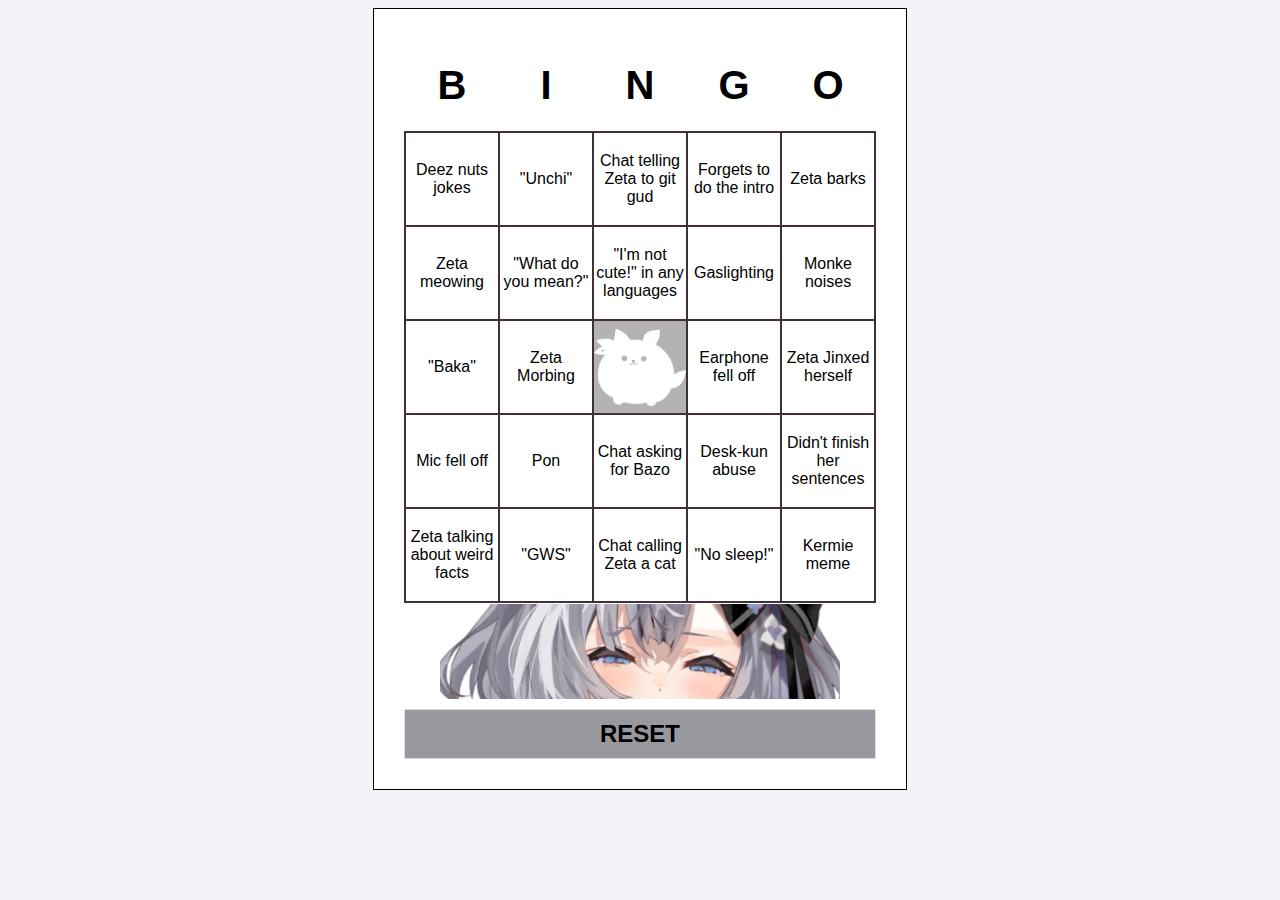
==== index.html @ 9ff97384 "Initial commit" ====
<!DOCTYPE html>
<html lang="en">
<head>
    <meta charset="UTF-8">
    <meta name="viewport" content="width=device-width, initial-scale=1.0">
    <meta http-equiv="X-UA-Compatible" content="ie=edge">
    <title>Bingo Bango Bongo</title>
    <link rel="stylesheet" href="css/bingo.css">
    <link rel="stylesheet" href="css/zeta.css">
</head>
<body>
    
    <div class="container">
        <table id="bingo-table">
            <thead>
                <tr>
                    <th>B</th>
                    <th>I</th>
                    <th>N</th>
                    <th>G</th>
                    <th>O</th>
                </tr>
            </thead>
            <tbody>
                <tr>
                    <td>1,1</td>
                    <td>1,2</td>
                    <td>1,3</td>
                    <td>1,4</td>
                    <td>1,5</td>
                </tr>
                <tr>
                    <td>2,1</td>
                    <td>2,2</td>
                    <td>2,3</td>
                    <td>2,4</td>
                    <td>2,5</td>
                </tr>
                <tr>
                    <td>3,1</td>
                    <td>3,2</td>
                    <td id="cell-center" class="active">CENTER</td>
                    <td>3,4</td>
                    <td>3,5</td>
                </tr>
                <tr>
                    <td>4,1</td>
                    <td>4,2</td>
                    <td>4,3</td>
                    <td>4,4</td>
                    <td>4,5</td>
                </tr>
                <tr>
                    <td>5,1</td>
                    <td>5,2</td>
                    <td>5,3</td>
                    <td>5,4</td>
                    <td>5,5</td>
                </tr>
                <tr>
                    <th id="footer" colspan="5">
                        <img id="footer-img" alt="Image"> 
                    </th>
                </tr>
            </tbody>
        </table>

        <button onclick="resetBingo()">RESET</button>
    </div>

    <script src="js/jquery-3.3.1.js"></script>
    <script src="js/zeta.js"></script>
    <script src="js/bingo.js"></script>
    <script src="js/yt-rss-reader.js"></script>
    <script type="text/javascript">
        $(document).ready(function (){
            initialize()
            try{
                document.getElementById('footer-img').src=imgSrc    
            } catch(e){
                console.warn('No image found')
            }
            
            testXmlReader();

        })
    </script>
</body>
</html>
---- css/bingo.css ----
body{
    background-color: #e1e1e1;
}

.container{
    border: 1px solid #000;
    background-color: #fff;
    margin: 0 auto;
    padding: 30px;
    width: max-content;
}

table{
    border-collapse: collapse;
    background-color: #fff;
    margin: 0 auto;
}

th{
    color: #000;
    font-size: 40px;
    font-weight: bold;
}

th.bingo{
    color: #ababab;
}

th, td{
    font-family: Arial, Helvetica, sans-serif;
    text-align: center;
    width: 90px;
    height: 90px;
    
    /* unselectable text */
    -webkit-touch-callout: none;
    -webkit-user-select: none;
    -khtml-user-select: none;
    -moz-user-select: none;
    -ms-user-select: none;
    user-select: none;
}

td{
    border: 2px solid #413038;
    color: 413038;
    font-size: 1em;
}

td:hover, td.active:hover{
    background-color: #dddddd;
}

td:hover, td.active:hover,button:hover{
    transition: linear 200ms;
}

td.active{
    background-color: #ababab;
}

#cell-center{
    background-repeat:   no-repeat;
    background-position: center center; 
    background-size:contain;
}

#cell-center.active{
    
}

#footer{
    background-repeat: no-repeat;
    background-position: center center; 
    background-size: cover;
}
#footer-img{
    width: 400px;
}

button{
    background-color: #ccc;
    border: 1px solid #999; 
    color: #000;
    cursor: pointer;
    font-family: Arial, Helvetica, sans-serif;
    font-size: 1.5em;
    font-weight: bold;
    padding: 10px 24px; 
    width: 100%;
}

button:hover {
  background-color: #eee;
}
---- css/zeta.css ----
body{
    background-color: #f2f3f8;
}

th.bingo{
    color: #b8b9bd;
}

td:hover{
    background-color: #ddd;
}
td.active:hover{
    background-color: #DBDCE1;
}

td.active{
    background-color: #b3b3b3;
}
td.checking{
    background-color: yellow;
}

#cell-center.active{
    background-image: url("../img/bazo_alt.png");
}

#cell-center{
    background-image: url("../img/bazo.png");
}

button{
    background-color: #98999e;
    border-color: #DBDCE1; 
    color: #000;
}

button:hover {
  background-color: #DBDCE1;
}
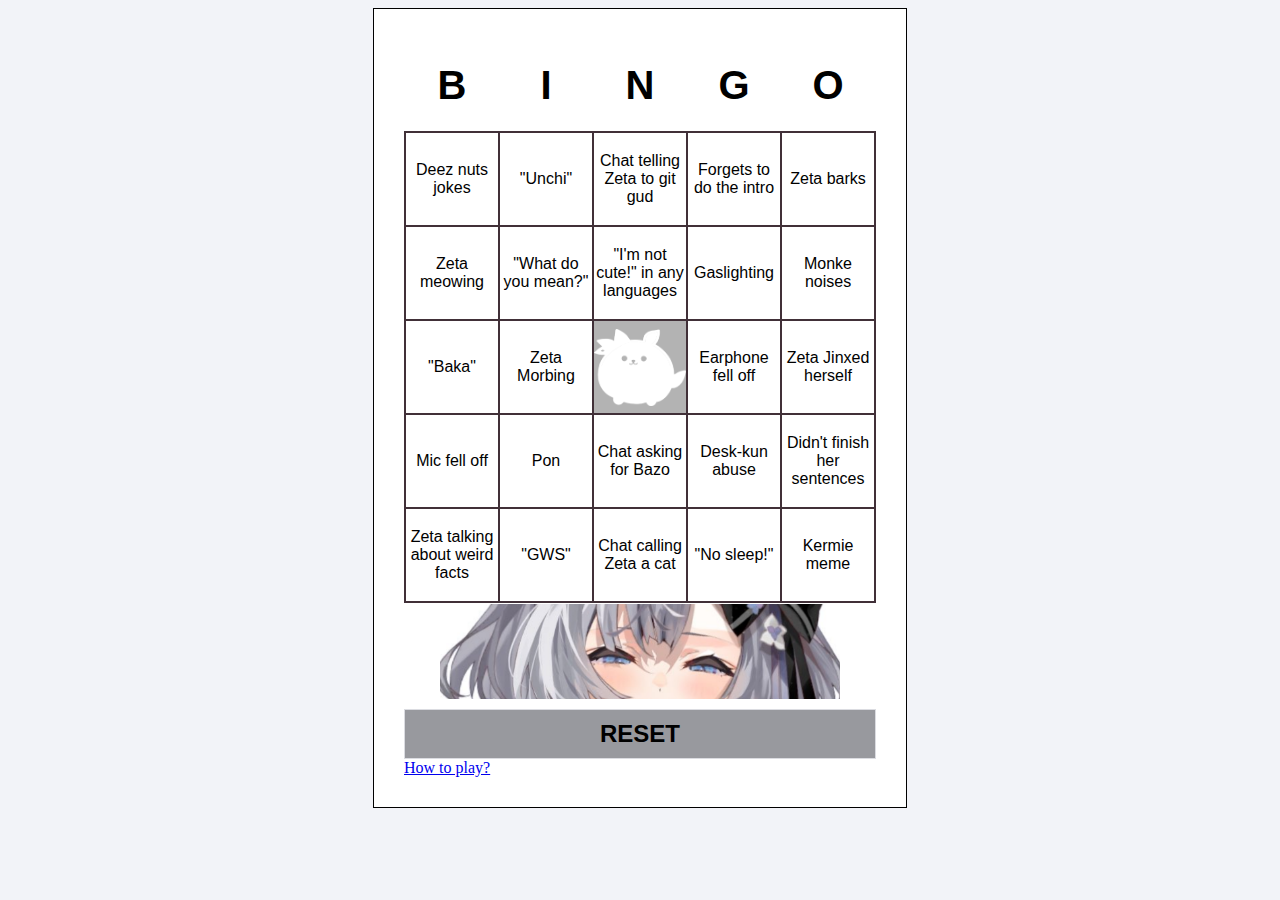
==== commit ef5dab3a: "Added how to play page and make page responsive" ====
--- a/index.html
+++ b/index.html
@@ -4,12 +4,14 @@
     <meta charset="UTF-8">
     <meta name="viewport" content="width=device-width, initial-scale=1.0">
     <meta http-equiv="X-UA-Compatible" content="ie=edge">
-    <title>Bingo Bango Bongo</title>
+    <title>Zeta Bingo</title>
     <link rel="stylesheet" href="css/bingo.css">
     <link rel="stylesheet" href="css/zeta.css">
+    <link rel="icon" href="img/bazo.ico">
 </head>
 <body>
-    
+    <canvas id="confetti-canvas" style="position: fixed;display:block;z-index:999999;pointer-events:none;width:100%;height: 100%;"></canvas>
+
     <div class="container">
         <table id="bingo-table">
             <thead>
@@ -66,12 +68,14 @@
         </table>
 
         <button onclick="resetBingo()">RESET</button>
+        <a class="button" href="tutorial.html">How to play?</a>
     </div>
 
     <script src="js/jquery-3.3.1.js"></script>
+    <!-- Confetti.js from https://www.cssscript.com/confetti-falling-animation/ -->
+    <script src="js/confetti.js"></script> 
     <script src="js/zeta.js"></script>
     <script src="js/bingo.js"></script>
-    <script src="js/yt-rss-reader.js"></script>
     <script type="text/javascript">
         $(document).ready(function (){
             initialize()
@@ -80,9 +84,6 @@
             } catch(e){
                 console.warn('No image found')
             }
-            
-            testXmlReader();
-
         })
     </script>
 </body>
--- a/css/bingo.css
+++ b/css/bingo.css
@@ -8,12 +8,27 @@
     margin: 0 auto;
     padding: 30px;
     width: max-content;
+    min-width: 400px;
 }
 
 table{
     border-collapse: collapse;
     background-color: #fff;
     margin: 0 auto;
+}
+
+@media only screen and (max-width: 600px) {
+    /* your css of 640 px screen size */
+    body{
+        padding: 0px;
+        margin: 0px;
+    }
+    .container {
+        border: none;
+        width: 100%;
+        padding: 10px;
+        margin: 0;
+    }
 }
 
 th{
